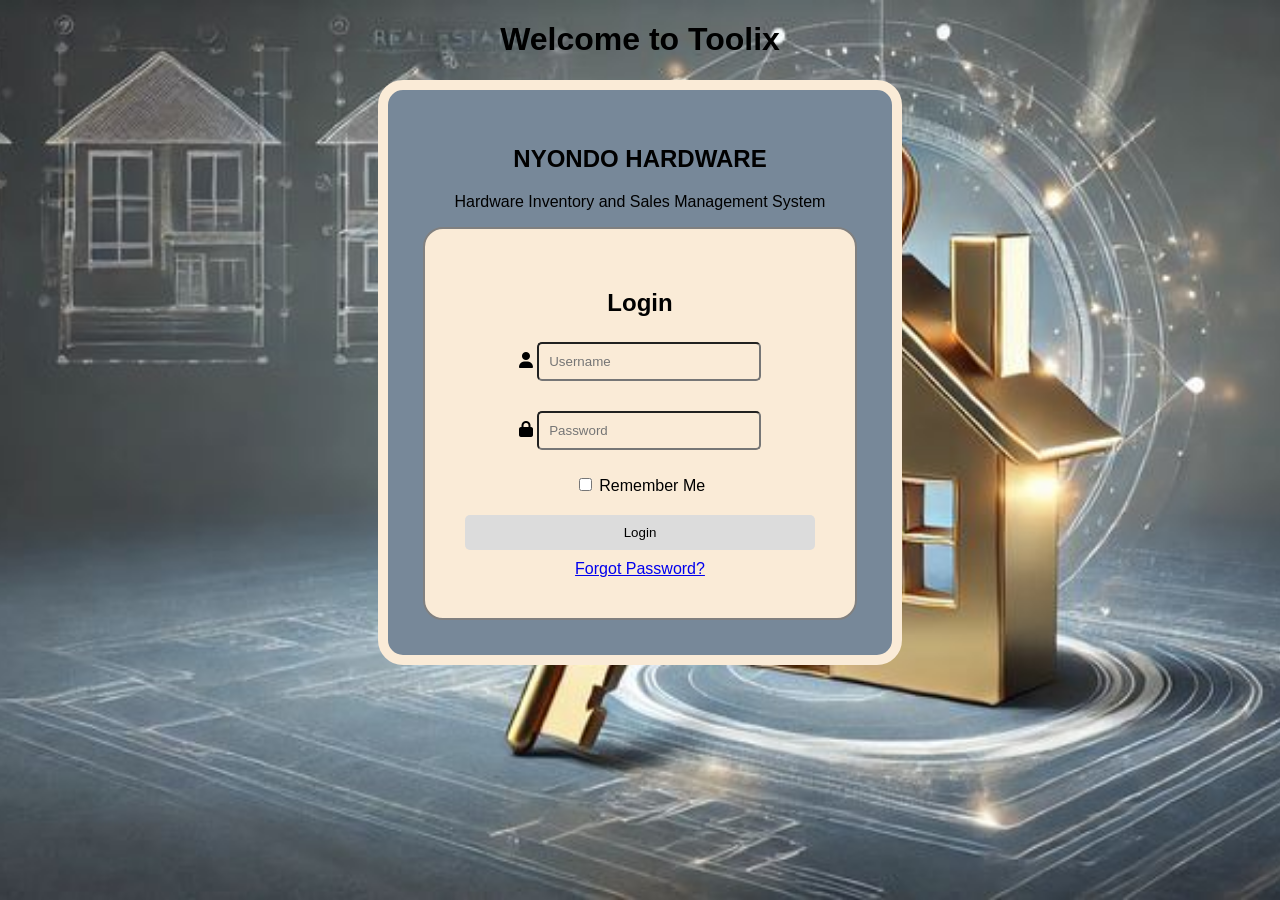
==== Hardwareproject/toolixapp/templates/index.html @ e1682270 "nyondoapp" ====
<!DOCTYPE html>
<html lang="en">
<head>
    <meta charset="UTF-8">
    <meta name="viewport" content="width=device-width, initial-scale=1.0">
    <title>Document</title>
    <link rel="stylesheet" href="https://cdnjs.cloudflare.com/ajax/libs/font-awesome/6.5.0/css/all.min.css">
</head>
<body>
    <h1>Welcome to Toolix</h1>
    
  <style>
    body{
      font-family: arial,sans-serif;
      background: lightsteelblue;
      display: grid;
      text-align: center;
      justify-content: center;
      height: 100vh-80px;
      margin: 0;
      background: url(background.jpg) no-repeat center center fixed;
    background-size: cover;
    }
    .login-container{
        background: antiquewhite;
        border: 2px solid gray;
        border-radius: 20px;
        padding: 40px;
        width: 350px;
        box-shadow: 10px aquamarine;
         
    }
    
    
    .input-group{
        align-items: center;
        margin-bottom: 20px;
        padding: 5px;
        
    }
    input[type="text"], input[type="password"] {
        width: 200px;
        padding: 10px;
        outline: none;
        border-radius: 5px;
        background: transparent;
        
    }
button {
    width: 100%;
    padding: 10px;
    background: gainsboro;
    color: solid brown;
    border: none;
    border-radius: 5px;
    cursor: pointer;
    margin-top: 10px;

}
button:hover{
    background: grey;

}
.links{
    margin-top: 10px;

}
.remember-me{
    margin-bottom: 10px;
}
.page-border{
    border: 10px solid antiquewhite;
    border-radius: 25px;
    padding: 35px;
    background: lightslategray;
    box-shadow: gold;
    



}

    

  </style>
</head>
<body>
    <div class="page-border">
    <h2>NYONDO HARDWARE</h2>
    <P>Hardware Inventory and Sales Management System</P>
    <div class="login-container">
        <h2>Login</h2>
        <form>
        <div class="input-group">
          <i class="fa fa-user"></i>
        <input type="text" placeholder="Username" required>
        </div>
        <div class="input-group">
          <i class="fa fa-lock"></i>
        <input type="password" placeholder="Password" required>
        </div>
        <div class="remember-me">
          <input type="checkbox" id="remember">
          <label for="remeber">Remember Me</label>
</div>
        <button type="Submit">Login</button>
        <br>
        <div class="links">
          <a href="#">Forgot Password?</a>
        </div>

            </form>
        </div>



    </div>
    </div>
</body>
</html>
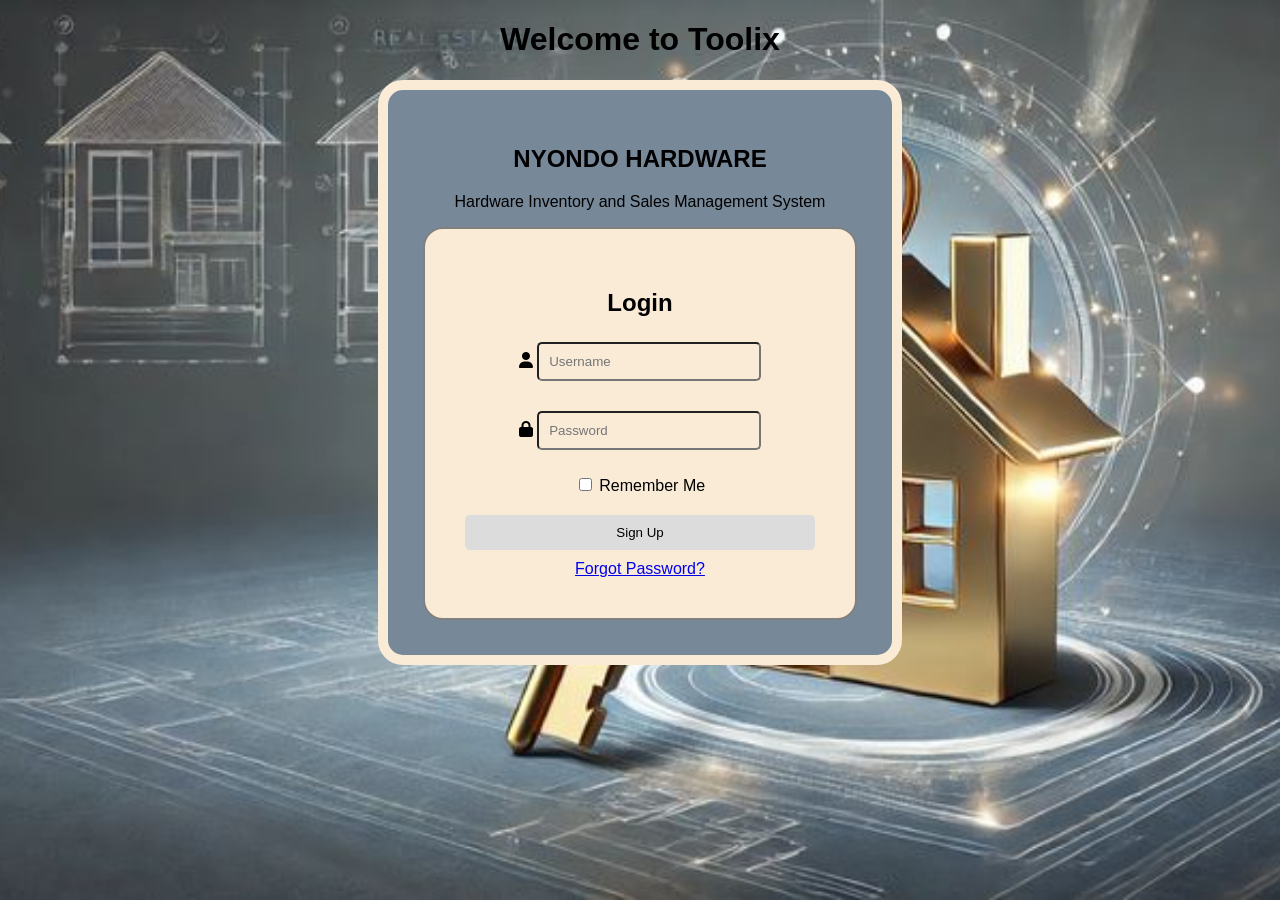
==== commit be038d66: "mycommit" ====
--- a/Hardwareproject/toolixapp/templates/index.html
+++ b/Hardwareproject/toolixapp/templates/index.html
@@ -103,7 +103,7 @@
           <input type="checkbox" id="remember">
           <label for="remeber">Remember Me</label>
 </div>
-        <button type="Submit">Login</button>
+        <button type="Submit">Sign Up</button>
         <br>
         <div class="links">
           <a href="#">Forgot Password?</a>
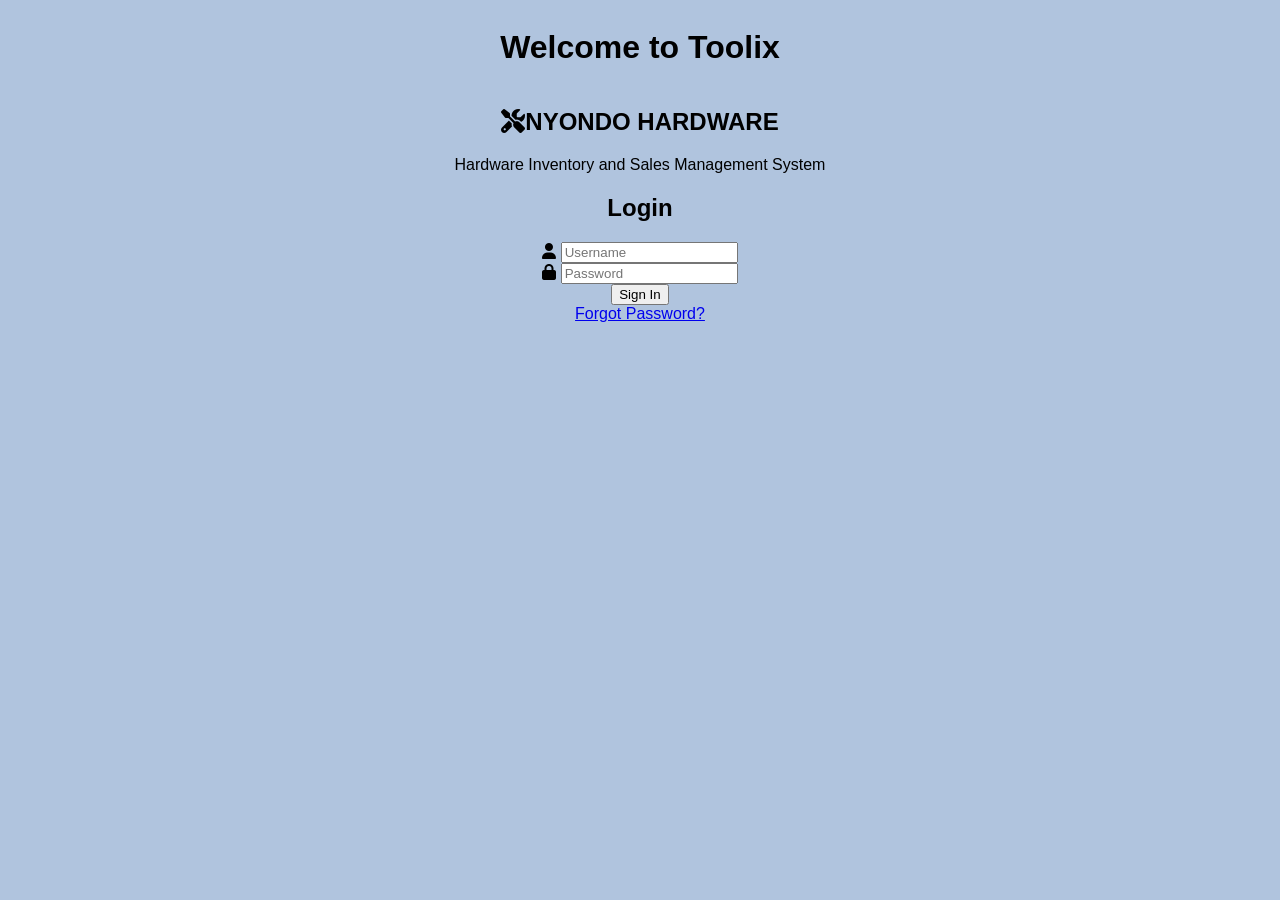
==== commit 110adf82: "toolix" ====
--- a/Hardwareproject/toolixapp/templates/index.html
+++ b/Hardwareproject/toolixapp/templates/index.html
@@ -17,76 +17,15 @@
       text-align: center;
       justify-content: center;
       height: 100vh-80px;
-      margin: 0;
-      background: url(background.jpg) no-repeat center center fixed;
+      /* margin: 0;
+      background: url(background.jpg) no-repeat center center fixed; */
     background-size: cover;
     }
-    .login-container{
-        background: antiquewhite;
-        border: 2px solid gray;
-        border-radius: 20px;
-        padding: 40px;
-        width: 350px;
-        box-shadow: 10px aquamarine;
-         
-    }
-    
-    
-    .input-group{
-        align-items: center;
-        margin-bottom: 20px;
-        padding: 5px;
-        
-    }
-    input[type="text"], input[type="password"] {
-        width: 200px;
-        padding: 10px;
-        outline: none;
-        border-radius: 5px;
-        background: transparent;
-        
-    }
-button {
-    width: 100%;
-    padding: 10px;
-    background: gainsboro;
-    color: solid brown;
-    border: none;
-    border-radius: 5px;
-    cursor: pointer;
-    margin-top: 10px;
-
-}
-button:hover{
-    background: grey;
-
-}
-.links{
-    margin-top: 10px;
-
-}
-.remember-me{
-    margin-bottom: 10px;
-}
-.page-border{
-    border: 10px solid antiquewhite;
-    border-radius: 25px;
-    padding: 35px;
-    background: lightslategray;
-    box-shadow: gold;
-    
-
-
-
-}
-
-    
-
-  </style>
+    </style>
 </head>
 <body>
     <div class="page-border">
-    <h2>NYONDO HARDWARE</h2>
+    <h2><i class="fa-solid fa-screwdriver-wrench"></i>NYONDO HARDWARE</h2>
     <P>Hardware Inventory and Sales Management System</P>
     <div class="login-container">
         <h2>Login</h2>
@@ -99,11 +38,8 @@
           <i class="fa fa-lock"></i>
         <input type="password" placeholder="Password" required>
         </div>
-        <div class="remember-me">
-          <input type="checkbox" id="remember">
-          <label for="remeber">Remember Me</label>
-</div>
-        <button type="Submit">Sign Up</button>
+       
+        <button type="Submit">Sign In</button>
         <br>
         <div class="links">
           <a href="#">Forgot Password?</a>
